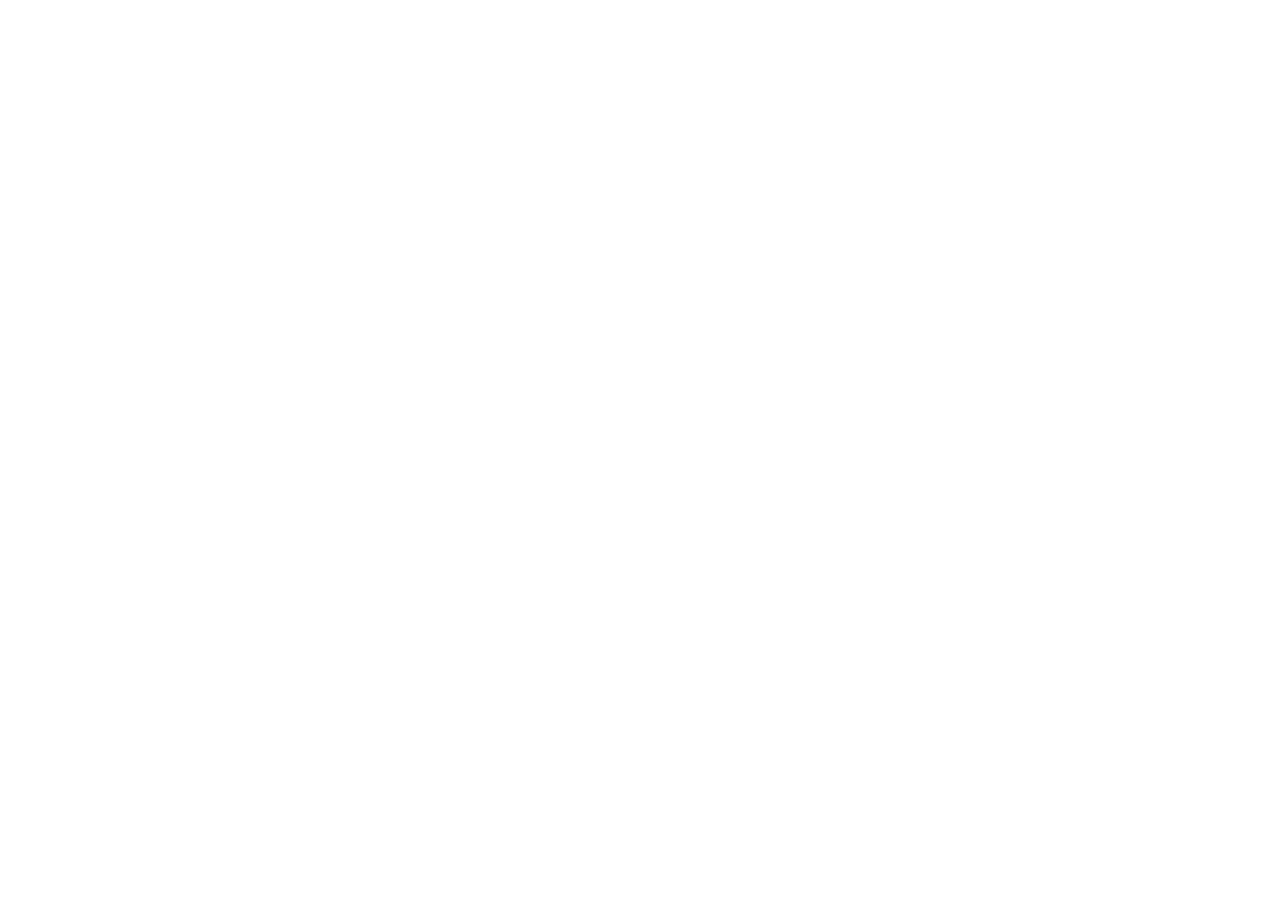
==== docs/demo/index.html @ dfb1a5d4 "Add files via upload" ====
<!doctype html><html lang="en"><head><meta charset="utf-8"/><link rel="icon" href="/favicon.ico"/><meta name="viewport" content="width=device-width,initial-scale=1"/><meta name="theme-color" content="#000000"/><meta name="description" content="Web site created using create-react-app"/><link rel="apple-touch-icon" href="/logo192.png"/><link rel="manifest" href="/manifest.json"/><title>React App</title><link href="/static/css/main.2154ed77.chunk.css" rel="stylesheet"></head><body><noscript>You need to enable JavaScript to run this app.</noscript><div id="root"></div><script>!function(e){function t(t){for(var n,a,i=t[0],c=t[1],l=t[2],s=0,p=[];s<i.length;s++)a=i[s],Object.prototype.hasOwnProperty.call(o,a)&&o[a]&&p.push(o[a][0]),o[a]=0;for(n in c)Object.prototype.hasOwnProperty.call(c,n)&&(e[n]=c[n]);for(f&&f(t);p.length;)p.shift()();return u.push.apply(u,l||[]),r()}function r(){for(var e,t=0;t<u.length;t++){for(var r=u[t],n=!0,i=1;i<r.length;i++){var c=r[i];0!==o[c]&&(n=!1)}n&&(u.splice(t--,1),e=a(a.s=r[0]))}return e}var n={},o={1:0},u=[];function a(t){if(n[t])return n[t].exports;var r=n[t]={i:t,l:!1,exports:{}};return e[t].call(r.exports,r,r.exports,a),r.l=!0,r.exports}a.e=function(e){var t=[],r=o[e];if(0!==r)if(r)t.push(r[2]);else{var n=new Promise((function(t,n){r=o[e]=[t,n]}));t.push(r[2]=n);var u,i=document.createElement("script");i.charset="utf-8",i.timeout=120,a.nc&&i.setAttribute("nonce",a.nc),i.src=function(e){return a.p+"static/js/"+({}[e]||e)+"."+{3:"24951055"}[e]+".chunk.js"}(e);var c=new Error;u=function(t){i.onerror=i.onload=null,clearTimeout(l);var r=o[e];if(0!==r){if(r){var n=t&&("load"===t.type?"missing":t.type),u=t&&t.target&&t.target.src;c.message="Loading chunk "+e+" failed.\n("+n+": "+u+")",c.name="ChunkLoadError",c.type=n,c.request=u,r[1](c)}o[e]=void 0}};var l=setTimeout((function(){u({type:"timeout",target:i})}),12e4);i.onerror=i.onload=u,document.head.appendChild(i)}return Promise.all(t)},a.m=e,a.c=n,a.d=function(e,t,r){a.o(e,t)||Object.defineProperty(e,t,{enumerable:!0,get:r})},a.r=function(e){"undefined"!=typeof Symbol&&Symbol.toStringTag&&Object.defineProperty(e,Symbol.toStringTag,{value:"Module"}),Object.defineProperty(e,"__esModule",{value:!0})},a.t=function(e,t){if(1&t&&(e=a(e)),8&t)return e;if(4&t&&"object"==typeof e&&e&&e.__esModule)return e;var r=Object.create(null);if(a.r(r),Object.defineProperty(r,"default",{enumerable:!0,value:e}),2&t&&"string"!=typeof e)for(var n in e)a.d(r,n,function(t){return e[t]}.bind(null,n));return r},a.n=function(e){var t=e&&e.__esModule?function(){return e.default}:function(){return e};return a.d(t,"a",t),t},a.o=function(e,t){return Object.prototype.hasOwnProperty.call(e,t)},a.p="/",a.oe=function(e){throw console.error(e),e};var i=this["webpackJsonpreact-study"]=this["webpackJsonpreact-study"]||[],c=i.push.bind(i);i.push=t,i=i.slice();for(var l=0;l<i.length;l++)t(i[l]);var f=c;r()}([])</script><script src="/static/js/2.5dbfc6c4.chunk.js"></script><script src="/static/js/main.7bab41f1.chunk.js"></script></body></html>
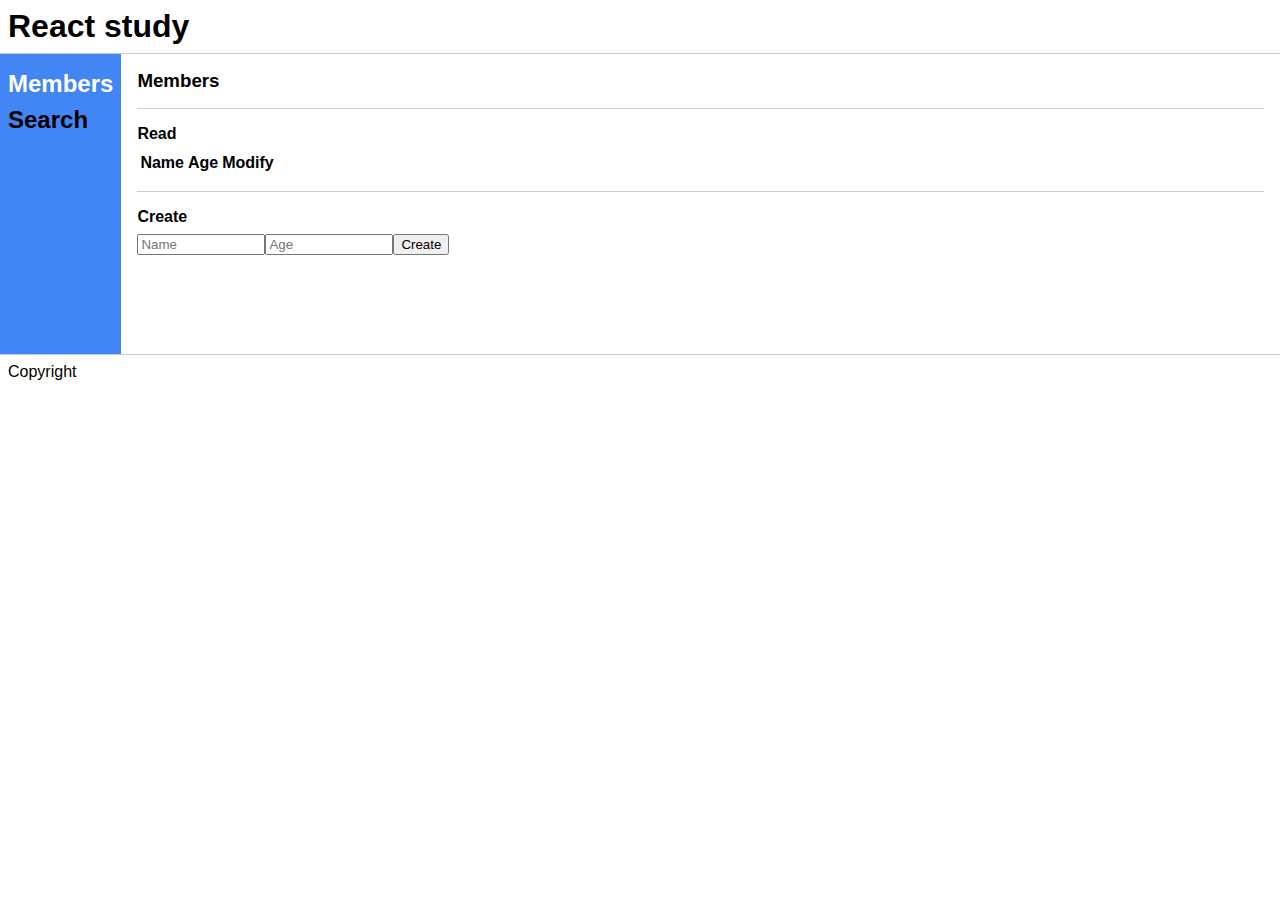
==== commit 6d61541d: "Add files via upload" ====
--- a/docs/demo/index.html
+++ b/docs/demo/index.html
@@ -1 +1 @@
-<!doctype html><html lang="en"><head><meta charset="utf-8"/><link rel="icon" href="/favicon.ico"/><meta name="viewport" content="width=device-width,initial-scale=1"/><meta name="theme-color" content="#000000"/><meta name="description" content="Web site created using create-react-app"/><link rel="apple-touch-icon" href="/logo192.png"/><link rel="manifest" href="/manifest.json"/><title>React App</title><link href="/static/css/main.2154ed77.chunk.css" rel="stylesheet"></head><body><noscript>You need to enable JavaScript to run this app.</noscript><div id="root"></div><script>!function(e){function t(t){for(var n,a,i=t[0],c=t[1],l=t[2],s=0,p=[];s<i.length;s++)a=i[s],Object.prototype.hasOwnProperty.call(o,a)&&o[a]&&p.push(o[a][0]),o[a]=0;for(n in c)Object.prototype.hasOwnProperty.call(c,n)&&(e[n]=c[n]);for(f&&f(t);p.length;)p.shift()();return u.push.apply(u,l||[]),r()}function r(){for(var e,t=0;t<u.length;t++){for(var r=u[t],n=!0,i=1;i<r.length;i++){var c=r[i];0!==o[c]&&(n=!1)}n&&(u.splice(t--,1),e=a(a.s=r[0]))}return e}var n={},o={1:0},u=[];function a(t){if(n[t])return n[t].exports;var r=n[t]={i:t,l:!1,exports:{}};return e[t].call(r.exports,r,r.exports,a),r.l=!0,r.exports}a.e=function(e){var t=[],r=o[e];if(0!==r)if(r)t.push(r[2]);else{var n=new Promise((function(t,n){r=o[e]=[t,n]}));t.push(r[2]=n);var u,i=document.createElement("script");i.charset="utf-8",i.timeout=120,a.nc&&i.setAttribute("nonce",a.nc),i.src=function(e){return a.p+"static/js/"+({}[e]||e)+"."+{3:"24951055"}[e]+".chunk.js"}(e);var c=new Error;u=function(t){i.onerror=i.onload=null,clearTimeout(l);var r=o[e];if(0!==r){if(r){var n=t&&("load"===t.type?"missing":t.type),u=t&&t.target&&t.target.src;c.message="Loading chunk "+e+" failed.\n("+n+": "+u+")",c.name="ChunkLoadError",c.type=n,c.request=u,r[1](c)}o[e]=void 0}};var l=setTimeout((function(){u({type:"timeout",target:i})}),12e4);i.onerror=i.onload=u,document.head.appendChild(i)}return Promise.all(t)},a.m=e,a.c=n,a.d=function(e,t,r){a.o(e,t)||Object.defineProperty(e,t,{enumerable:!0,get:r})},a.r=function(e){"undefined"!=typeof Symbol&&Symbol.toStringTag&&Object.defineProperty(e,Symbol.toStringTag,{value:"Module"}),Object.defineProperty(e,"__esModule",{value:!0})},a.t=function(e,t){if(1&t&&(e=a(e)),8&t)return e;if(4&t&&"object"==typeof e&&e&&e.__esModule)return e;var r=Object.create(null);if(a.r(r),Object.defineProperty(r,"default",{enumerable:!0,value:e}),2&t&&"string"!=typeof e)for(var n in e)a.d(r,n,function(t){return e[t]}.bind(null,n));return r},a.n=function(e){var t=e&&e.__esModule?function(){return e.default}:function(){return e};return a.d(t,"a",t),t},a.o=function(e,t){return Object.prototype.hasOwnProperty.call(e,t)},a.p="/",a.oe=function(e){throw console.error(e),e};var i=this["webpackJsonpreact-study"]=this["webpackJsonpreact-study"]||[],c=i.push.bind(i);i.push=t,i=i.slice();for(var l=0;l<i.length;l++)t(i[l]);var f=c;r()}([])</script><script src="/static/js/2.5dbfc6c4.chunk.js"></script><script src="/static/js/main.7bab41f1.chunk.js"></script></body></html>+<!doctype html><html lang="en"><head><meta charset="utf-8"/><link rel="icon" href="/favicon.ico"/><meta name="viewport" content="width=device-width,initial-scale=1"/><meta name="theme-color" content="#000000"/><meta name="description" content="Web site created using create-react-app"/><link rel="apple-touch-icon" href="/logo192.png"/><link rel="manifest" href="/manifest.json"/><title>React App</title><link href="./static/css/main.2154ed77.chunk.css" rel="stylesheet"></head><body><noscript>You need to enable JavaScript to run this app.</noscript><div id="root"></div><script>!function(e){function t(t){for(var n,a,i=t[0],c=t[1],l=t[2],s=0,p=[];s<i.length;s++)a=i[s],Object.prototype.hasOwnProperty.call(o,a)&&o[a]&&p.push(o[a][0]),o[a]=0;for(n in c)Object.prototype.hasOwnProperty.call(c,n)&&(e[n]=c[n]);for(f&&f(t);p.length;)p.shift()();return u.push.apply(u,l||[]),r()}function r(){for(var e,t=0;t<u.length;t++){for(var r=u[t],n=!0,i=1;i<r.length;i++){var c=r[i];0!==o[c]&&(n=!1)}n&&(u.splice(t--,1),e=a(a.s=r[0]))}return e}var n={},o={1:0},u=[];function a(t){if(n[t])return n[t].exports;var r=n[t]={i:t,l:!1,exports:{}};return e[t].call(r.exports,r,r.exports,a),r.l=!0,r.exports}a.e=function(e){var t=[],r=o[e];if(0!==r)if(r)t.push(r[2]);else{var n=new Promise((function(t,n){r=o[e]=[t,n]}));t.push(r[2]=n);var u,i=document.createElement("script");i.charset="utf-8",i.timeout=120,a.nc&&i.setAttribute("nonce",a.nc),i.src=function(e){return a.p+"static/js/"+({}[e]||e)+"."+{3:"24951055"}[e]+".chunk.js"}(e);var c=new Error;u=function(t){i.onerror=i.onload=null,clearTimeout(l);var r=o[e];if(0!==r){if(r){var n=t&&("load"===t.type?"missing":t.type),u=t&&t.target&&t.target.src;c.message="Loading chunk "+e+" failed.\n("+n+": "+u+")",c.name="ChunkLoadError",c.type=n,c.request=u,r[1](c)}o[e]=void 0}};var l=setTimeout((function(){u({type:"timeout",target:i})}),12e4);i.onerror=i.onload=u,document.head.appendChild(i)}return Promise.all(t)},a.m=e,a.c=n,a.d=function(e,t,r){a.o(e,t)||Object.defineProperty(e,t,{enumerable:!0,get:r})},a.r=function(e){"undefined"!=typeof Symbol&&Symbol.toStringTag&&Object.defineProperty(e,Symbol.toStringTag,{value:"Module"}),Object.defineProperty(e,"__esModule",{value:!0})},a.t=function(e,t){if(1&t&&(e=a(e)),8&t)return e;if(4&t&&"object"==typeof e&&e&&e.__esModule)return e;var r=Object.create(null);if(a.r(r),Object.defineProperty(r,"default",{enumerable:!0,value:e}),2&t&&"string"!=typeof e)for(var n in e)a.d(r,n,function(t){return e[t]}.bind(null,n));return r},a.n=function(e){var t=e&&e.__esModule?function(){return e.default}:function(){return e};return a.d(t,"a",t),t},a.o=function(e,t){return Object.prototype.hasOwnProperty.call(e,t)},a.p="/",a.oe=function(e){throw console.error(e),e};var i=this["webpackJsonpreact-study"]=this["webpackJsonpreact-study"]||[],c=i.push.bind(i);i.push=t,i=i.slice();for(var l=0;l<i.length;l++)t(i[l]);var f=c;r()}([])</script><script src="./static/js/2.5dbfc6c4.chunk.js"></script><script src="./static/js/main.7bab41f1.chunk.js"></script></body></html>--- a/docs/demo/static/css/main.2154ed77.chunk.css
+++ b/docs/demo/static/css/main.2154ed77.chunk.css
@@ -0,0 +1,2 @@
+*{margin:0;font-family:-apple-system,BlinkMacSystemFont,"Segoe UI",Roboto,Helvetica,Arial,sans-serif}a:link,a:visited{text-decoration:none;color:#000}a.active{color:#fff}hr{display:none}.nav ul,footer,h1{padding:.5rem}h4,li{margin:.5rem 0}hr{margin:1rem 0;border:0;border-top:1px solid #ccc}input[type=text]{width:120px}.d-block{display:block}.container{display:-webkit-flex;display:flex;border-top:1px solid #ccc;border-bottom:1px solid #ccc}.nav{min-height:300px;background-color:#4285f4}.nav ul{list-style:none}.contents{-webkit-flex:1 1;flex:1 1;padding:1rem}.table-search{border:1px solid #767676;border-collapse:collapse;text-align:center}.table-search td,.table-search th{padding:.2rem}.table-search td{border-top:1px solid #767676;min-width:100px}
+/*# sourceMappingURL=main.2154ed77.chunk.css.map */